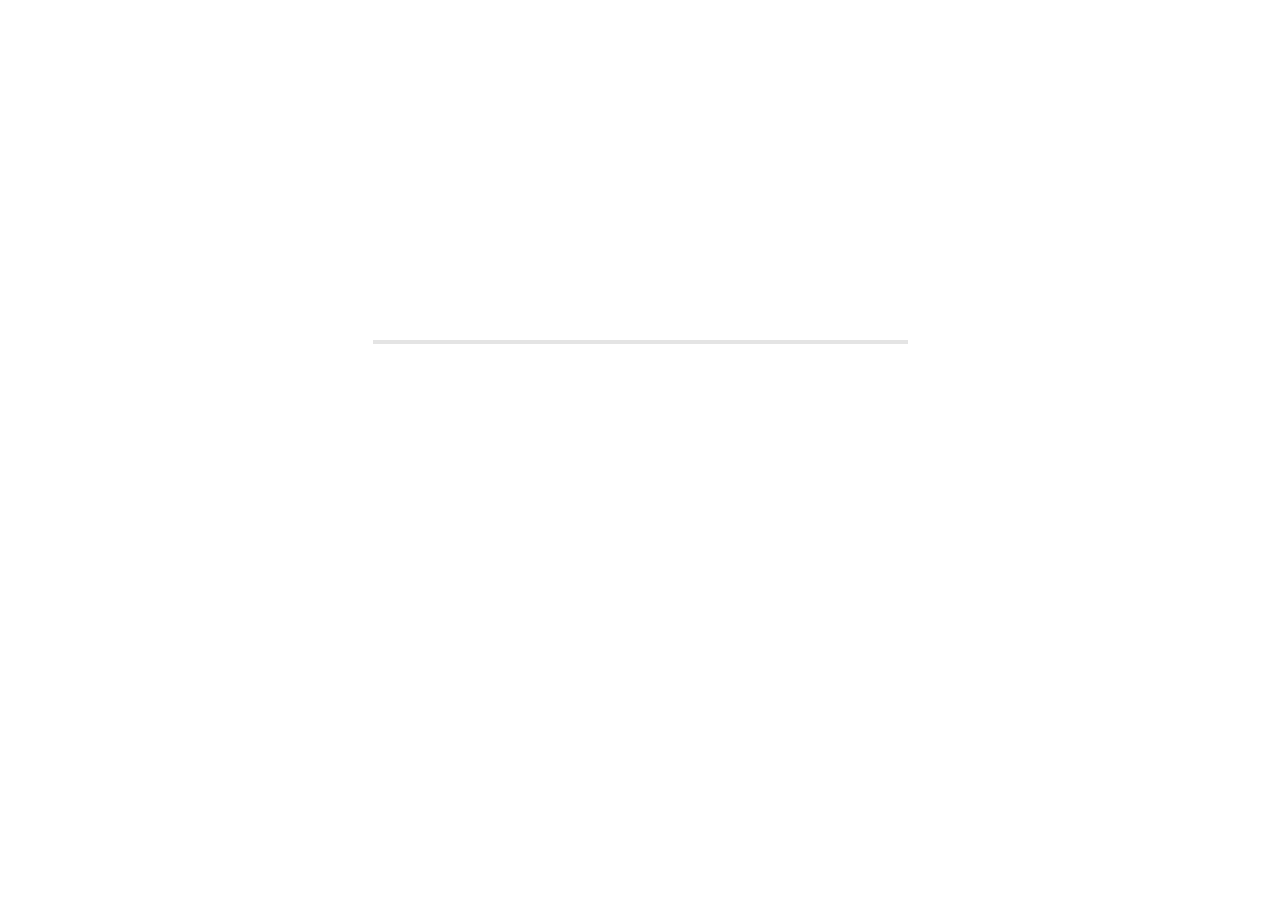
==== index-copy.html @ fb33b4d6 "testing reusable builders" ====
<!DOCTYPE html>
<head>
  <meta charset="utf-8">
  <link rel="stylesheet" href="css/style.css">
  <script src="https://d3js.org/d3.v4.min.js"></script>
  <script src="js/d3Copy.js" defer></script>
  <style>
    
  </style>
</head>

<body>

 <div id="charts">
 	<div id="donutChart" class"dCharts"></div>
 <div id="legend"></div> 	
 </div>
</body>
---- css/style.css ----
body { 
margin:0;
position:fixed;
top:0;
right:0;
bottom:0;
left:0; 
text-align: center; 
font-family: sans-serif,helvetica, arial;
}

h2{    
	font-size: 26px;
    margin-bottom: 10px;
    margin-top: 5px;
}

#charts{

    width: 535px;
    height: 425px;
    margin-left: auto;
    margin-right: auto;
}

#donutChart{
   height:320px;
}

.bottom-info {
    width: 50%;
    bottom: 0;

}

.bottom-info:nth(2){
    float: right;
}
.bottom-info:nth(1){
    float: left;
}

.centerTitle{
  /*color:#a3a3a3;
  text-transform: uppercase;
  font-size: 26px;*/    
    color: grey;
    text-transform: uppercase;
    font-size: 34px;
    font-stretch: condensed;
    font-weight: bold;
    position: absolute;
    text-align: center;
    width: 535px;
    top: 93px;


}

#legend{
    width: 100%;
    bottom: 0;
    display: inline-flex;
    border-bottom: 4px solid #e4e4e4;
    padding-bottom: 20px;
}
.datum{
    font-size: 26px;
}
.percentage{
	color: #555555;
    margin-right: 12px;
}
.bottom-info h2{
	text-transform: capitalize;
}
.count{
	color: #aaa;
}


#legend .bottom-info:nth-of-type(1) {
   	-webkit-box-ordinal-group: 2;
    -moz-box-ordinal-group: 2;
    -ms-flex-order: 2;
    -webkit-order: 2;
    order: 2;
    overflow:visible;
    text-align: right;
  }

 #legend .bottom-info:nth-of-type(2) {
   	-webkit-box-ordinal-group: 1;
    -moz-box-ordinal-group: 1;
    -ms-flex-order: 1;
    -webkit-order: 1;
    order: 1;
    overflow:visible;
    text-align: left;
  }

.centerTitle {      
	color: grey;
    text-transform: uppercase;
    font-size: 34px;
    font-stretch: condensed;
    font-weight: bold;
}

.totalPie {
    font-size: 50px;
    font-stretch: semi-expanded;
    position: absolute;
    text-align: center;
    width: 535px;
    top: 132px;
}

.bgChart{
    background: url(.././img/bgChart1.jpg);
    background-position-x: center;
    background-size: contain;
    background-repeat: no-repeat;
    background-clip: content-box;
}
.dCharts{
    height: 320px;
}
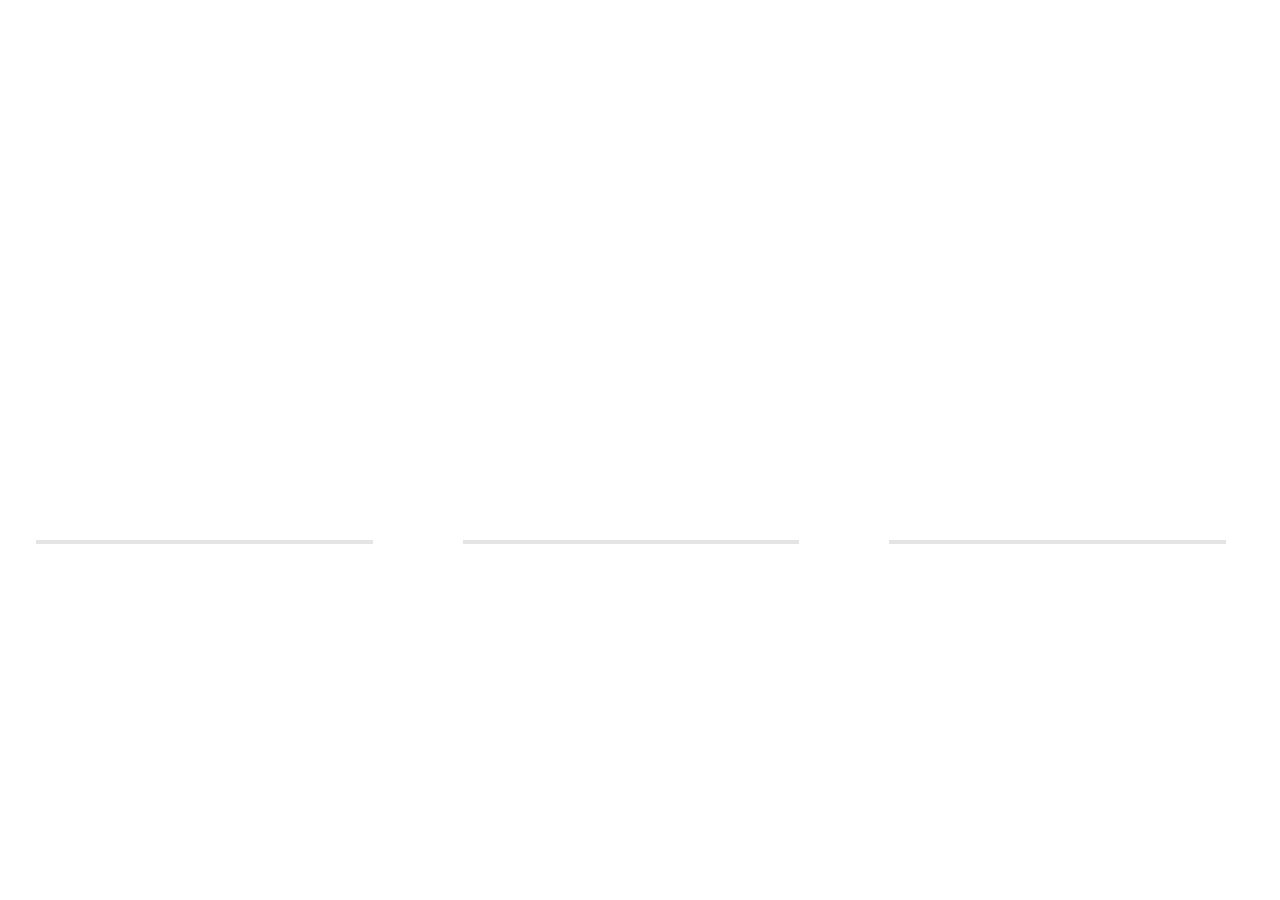
==== commit 14ad216e: "three charts working on Copy" ====
--- a/index-copy.html
+++ b/index-copy.html
@@ -10,9 +10,22 @@
 </head>
 
 <body>
+<div class="chart-wrapper">
+ <div id="charts1">
+ 	<div id="donutChart1" class"donutChart"></div>
+ <div id="legend1"></div> 	
+ </div>
 
- <div id="charts">
- 	<div id="donutChart" class"dCharts"></div>
- <div id="legend"></div> 	
+
+ <div id="charts2">
+ 	<div id="donutChart2" class"donutChart"></div>
+ <div id="legend2"></div> 	
  </div>
+
+  <div id="charts3">
+ 	<div id="donutChart3" class"donutChart"></div>
+ <div id="legend3"></div> 	
+ </div>
+
+  </div>
 </body>--- a/css/style.css
+++ b/css/style.css
@@ -15,15 +15,22 @@
     margin-top: 5px;
 }
 
-#charts{
+#charts1, #charts2, #charts3{
 
     width: 535px;
     height: 425px;
-    margin-left: auto;
-    margin-right: auto;
+    margin-left: 36px;
+    margin-right: 54px;
 }
 
-#donutChart{
+.chart-wrapper{
+    height: 425px;
+    display: inline-flex;
+    width: 100%;
+    margin-top: 200px;
+}
+
+#donutChart1,#donutChart2,#donutChart3{
    height:320px;
 }
 
@@ -40,7 +47,7 @@
     float: left;
 }
 
-.centerTitle{
+.centerTitle, .centerTitle2, .centerTitle3 {
   /*color:#a3a3a3;
   text-transform: uppercase;
   font-size: 26px;*/    
@@ -52,18 +59,19 @@
     position: absolute;
     text-align: center;
     width: 535px;
-    top: 93px;
+    margin-top: -235px;
 
 
 }
 
-#legend{
+#legend1,#legend2,#legend3{
     width: 100%;
     bottom: 0;
     display: inline-flex;
     border-bottom: 4px solid #e4e4e4;
     padding-bottom: 20px;
 }
+
 .datum{
     font-size: 26px;
 }
@@ -79,7 +87,7 @@
 }
 
 
-#legend .bottom-info:nth-of-type(1) {
+#legend1 .bottom-info:nth-of-type(1), #legend2 .bottom-info:nth-of-type(1), #legend3 .bottom-info:nth-of-type(1) {
    	-webkit-box-ordinal-group: 2;
     -moz-box-ordinal-group: 2;
     -ms-flex-order: 2;
@@ -89,7 +97,7 @@
     text-align: right;
   }
 
- #legend .bottom-info:nth-of-type(2) {
+ #legend1 .bottom-info:nth-of-type(2), #legend2 .bottom-info:nth-of-type(2), #legend3 .bottom-info:nth-of-type(2) {
    	-webkit-box-ordinal-group: 1;
     -moz-box-ordinal-group: 1;
     -ms-flex-order: 1;
@@ -107,13 +115,15 @@
     font-weight: bold;
 }
 
-.totalPie {
-    font-size: 50px;
+.totalPie1,.totalPie2,.totalPie3 {
+    font-size: 46px;
     font-stretch: semi-expanded;
     position: absolute;
     text-align: center;
     width: 535px;
-    top: 132px;
+    display: block;
+    margin-top: -210px;
+    letter-spacing: -3px;
 }
 
 .bgChart{
